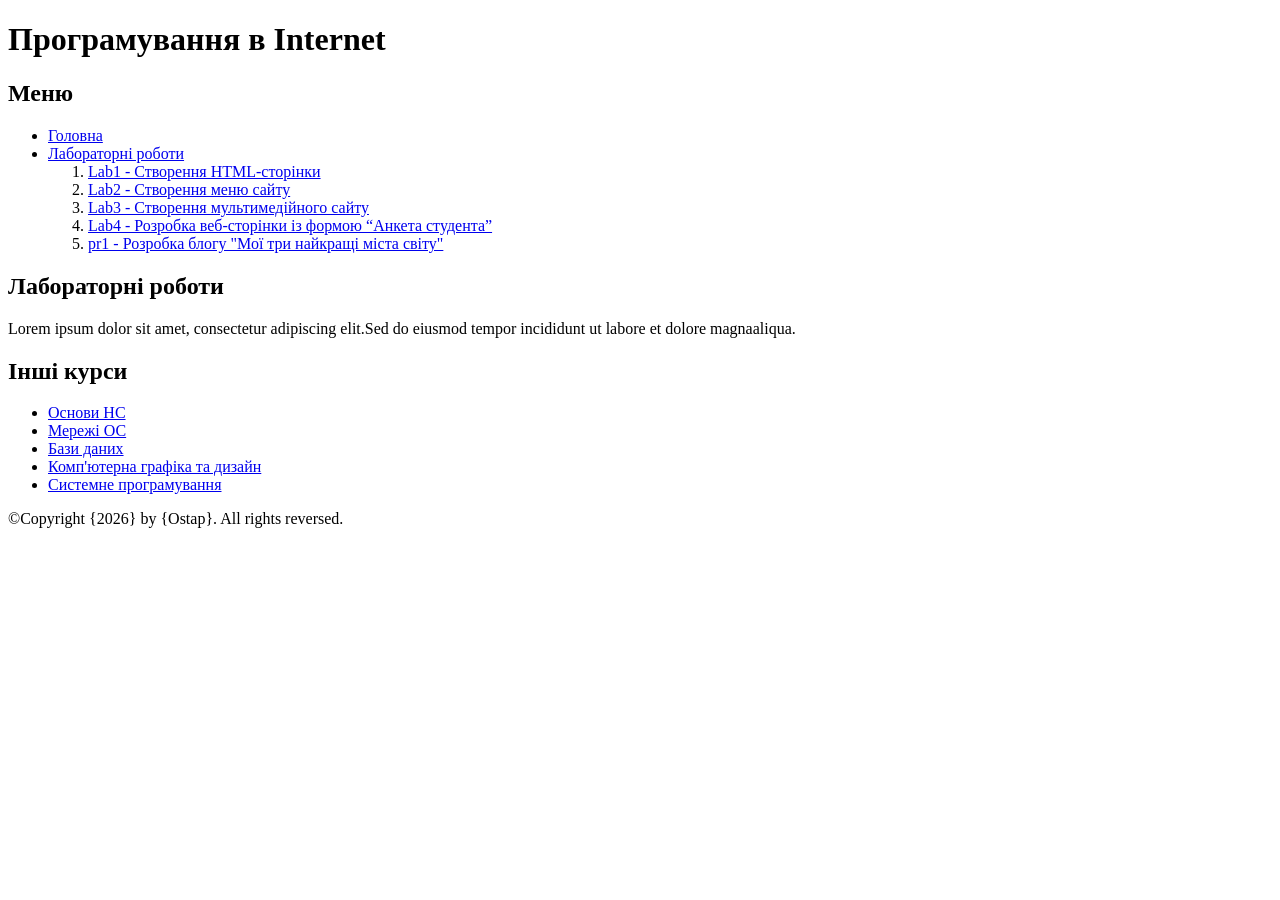
==== index.html @ f4ef53fa "messeage" ====
<!DOCTYPE html>
<html lang="uk">

<head>
    <meta charset="UTF-8">
    <title>Лабораторні роботи</title>
</head>

<body>

    <header>
        <h1>Програмування в Internet</h1>
    </header>

    <nav>
        <h2>Меню</h2>

        <ul>
            <li>
                <a href="/TK_LABS/">Головна</a>
            </li>

            <li>
                <a href="#labs">Лабораторні роботи</a>

                <ol>
                    <li>
                        <a href="https://lambent-eclair-34fd48.netlify.app/">Lab1 - Створення HTML-сторінки</a>
                    </li>
                    <li>
                        <a href="lab2/index.html">Lab2 - Створення меню сайту</a>

                    </li>
                    <li>
                        <a href="LAB3/index.html">Lab3 - Створення мультимедійного сайту</a>
                    </li>
                     <li>
                        <a href="lab4/index.html">Lab4 - Розробка веб-сторінки із формою “Анкета студента”</a>
                    </li>
                    <li>
                        <a href="/PR1/index.html">pr1 - Розробка блогу "Мої три найкращі міста світу"</a>
                    </li>
                </ol>
            </li>
        </ul>
    </nav>

    <main>

        <article>
            <section id="labs">

                <h2>Лабораторні роботи</h2>
                <p>Lorem ipsum dolor sit amet, consectetur adipiscing elit.Sed do eiusmod tempor incididunt ut labore et dolore magnaaliqua.</p>

            </section>
        </article>

        <aside>

            <h2>Інші курси</h2>

            <ul>
                <li>
                        <a href="https://www.w3schools.com/c/">Основи НС</a>
                </li>

                <li>
                    <a href="https://www.w3schools.com/">Мережі ОС</a>
                </li>

                <li>
                    <a href="https://www.w3schools.com/sql/">Бази даних</a>
                </li>

                <li>
                    <a href="https://www.w3schools.com/css/">Комп'ютерна графіка та дизайн</a>
                </li>

                <li>
                    <a href="https://www.w3schools.com/cpp/">Системне програмування</a>
                </li>
            </ul>

        </aside>

    </main>

    <footer>
        <p>
            ©Copyright {2026} by {Ostap}. All rights reversed.
        </p>
    </footer>

</body>

</html>
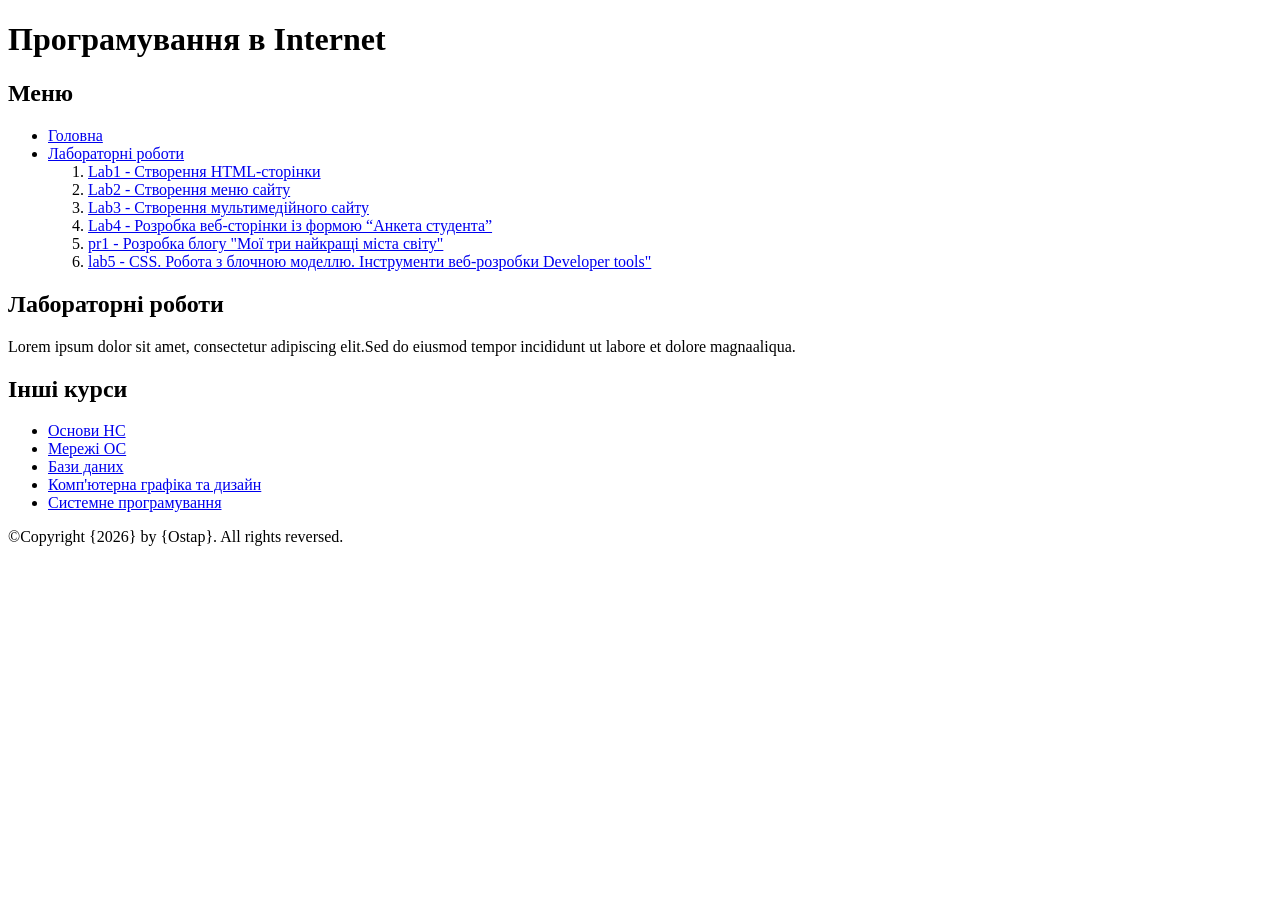
==== commit 61625248: "lab5changes" ====
--- a/index.html
+++ b/index.html
@@ -38,7 +38,10 @@
                         <a href="lab4/index.html">Lab4 - Розробка веб-сторінки із формою “Анкета студента”</a>
                     </li>
                     <li>
-                        <a href="/PR1/index.html">pr1 - Розробка блогу "Мої три найкращі міста світу"</a>
+                        <a href="PR1/index.html">pr1 - Розробка блогу "Мої три найкращі міста світу"</a>
+                    </li>
+                    <li>
+                        <a href="lab5/index.html">lab5 - СSS. Робота з блочною моделлю. Інструменти веб-розробки Developer tools"</a>
                     </li>
                 </ol>
             </li>
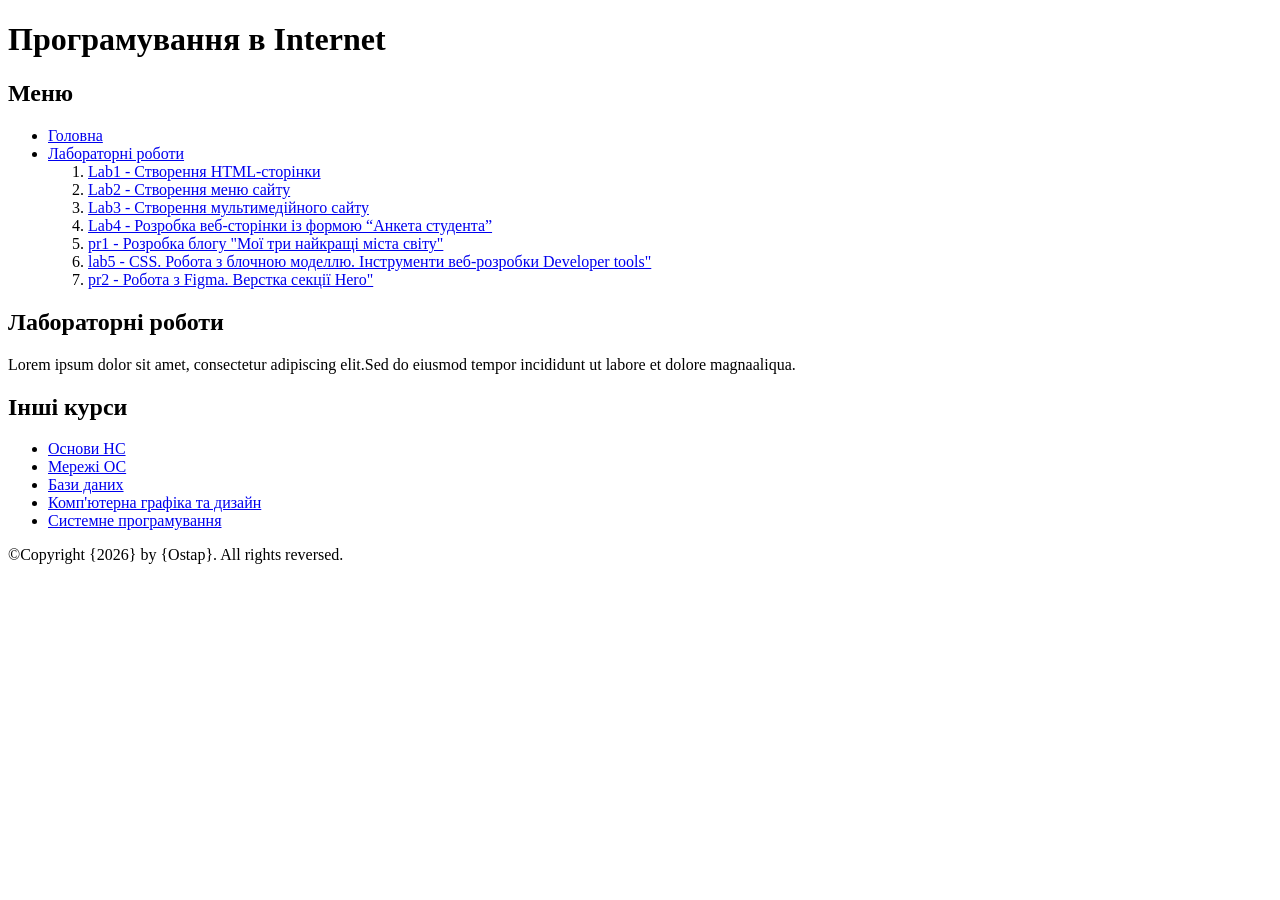
==== commit 9f1150b9: "pr2changes" ====
--- a/index.html
+++ b/index.html
@@ -42,6 +42,9 @@
                     </li>
                     <li>
                         <a href="lab5/index.html">lab5 - СSS. Робота з блочною моделлю. Інструменти веб-розробки Developer tools"</a>
+                    </li>
+                    <li>
+                        <a href="pr2/index.html">pr2 - Робота з Figma. Верстка секції Hero"</a>
                     </li>
                 </ol>
             </li>
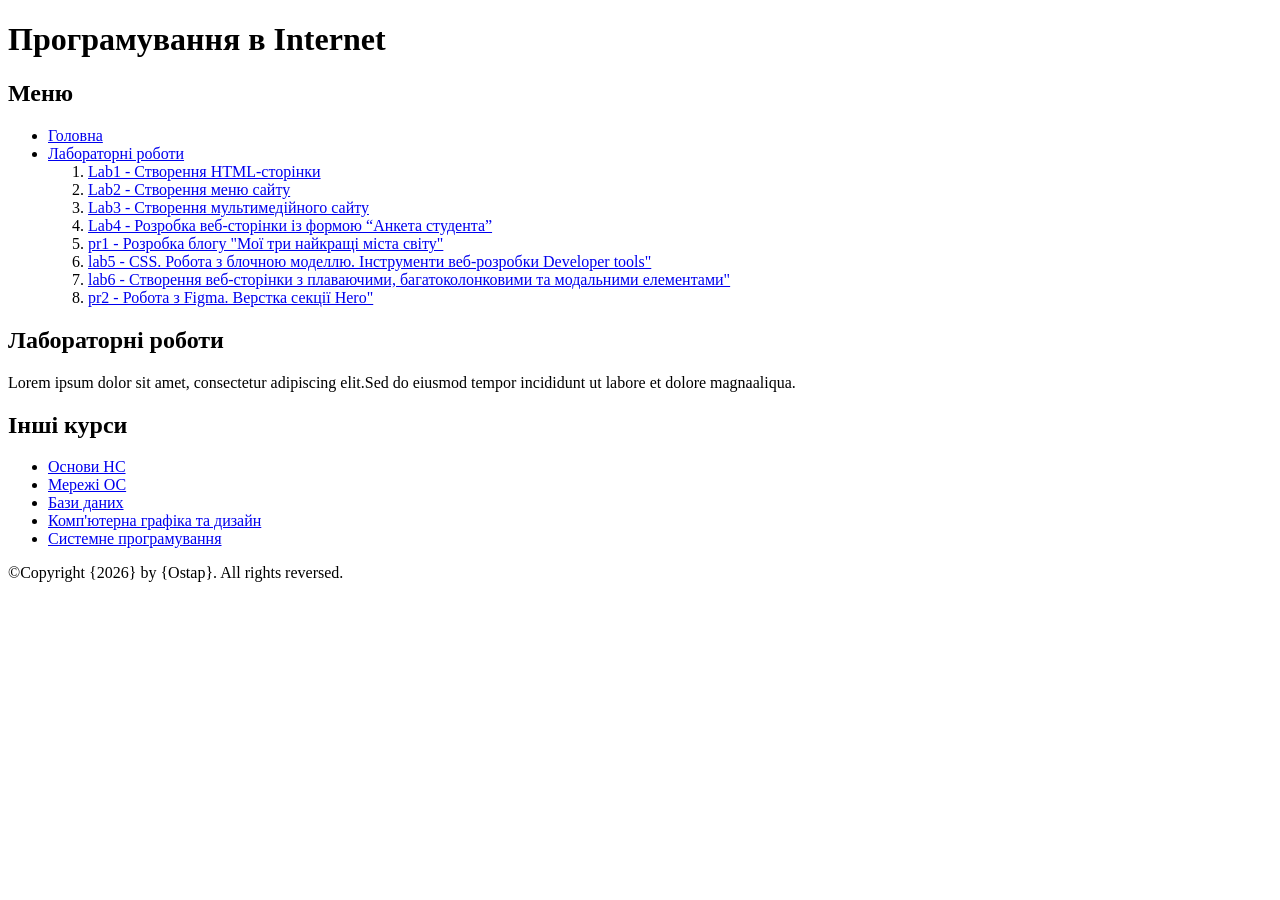
==== commit faa184d6: "labchanges" ====
--- a/index.html
+++ b/index.html
@@ -42,6 +42,9 @@
                     </li>
                     <li>
                         <a href="lab5/index.html">lab5 - СSS. Робота з блочною моделлю. Інструменти веб-розробки Developer tools"</a>
+                    </li>
+                    <li>
+                        <a href="lab6/index.html">lab6 - Cтворення веб-сторінки з плаваючими, багатоколонковими та модальними елементами"</a>
                     </li>
                     <li>
                         <a href="pr2/index.html">pr2 - Робота з Figma. Верстка секції Hero"</a>
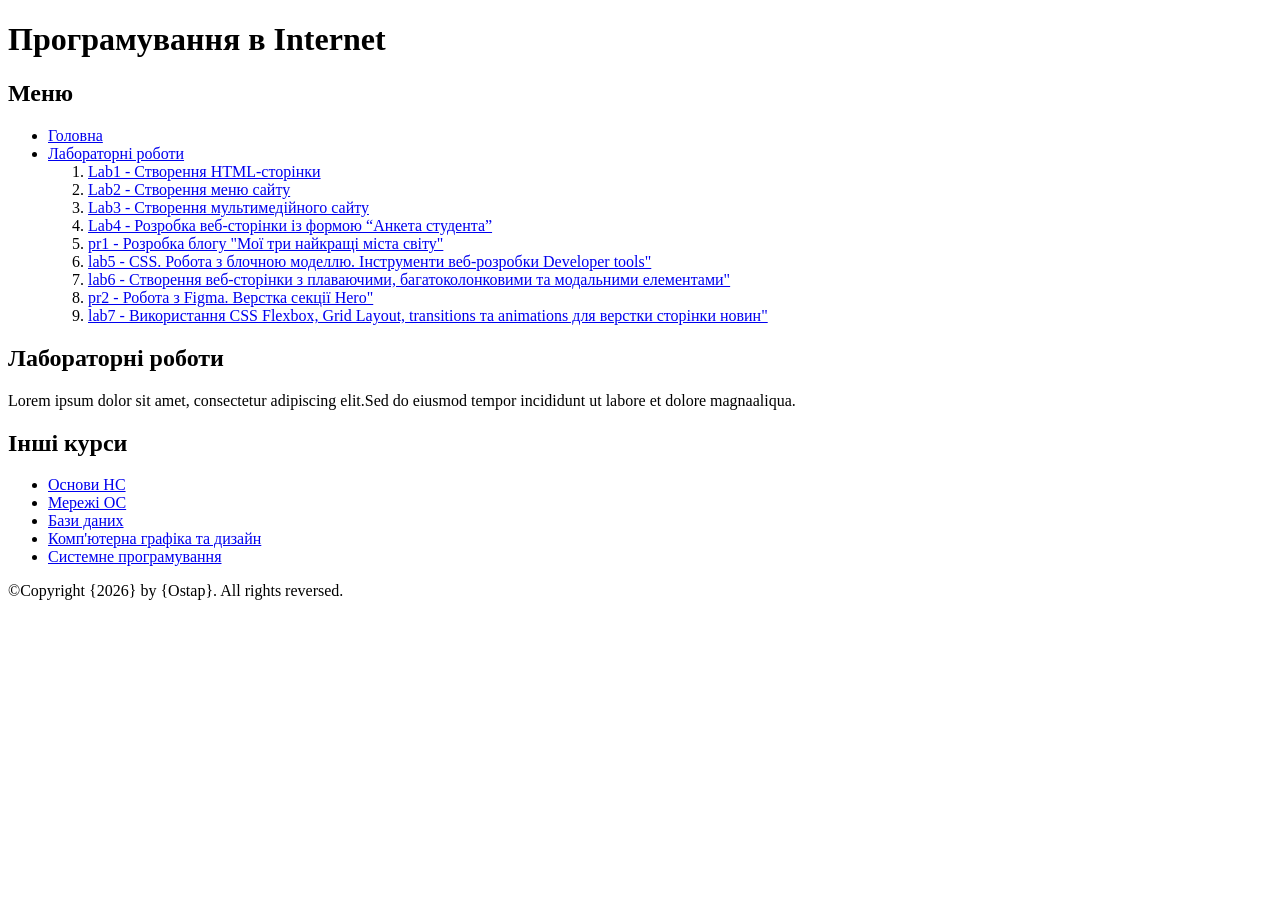
==== commit b1c77448: "lab71" ====
--- a/index.html
+++ b/index.html
@@ -48,6 +48,9 @@
                     </li>
                     <li>
                         <a href="pr2/index.html">pr2 - Робота з Figma. Верстка секції Hero"</a>
+                    </li>
+                    <li>
+                        <a href="lab7_original/index.html">lab7 - Використання CSS Flexbox, Grid Layout, transitions та animations для верстки сторінки новин"</a>
                     </li>
                 </ol>
             </li>
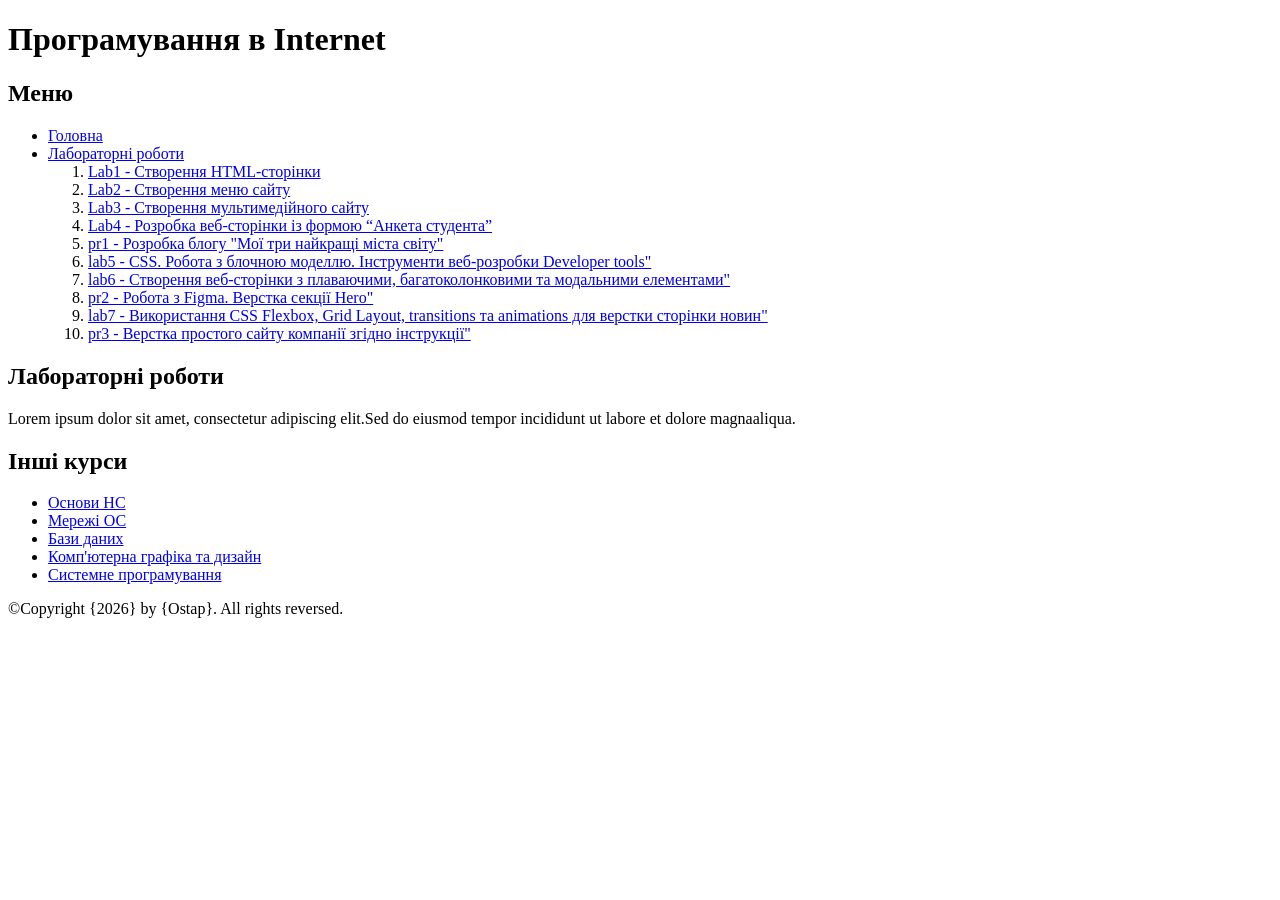
==== commit 360d5593: "pw311" ====
--- a/index.html
+++ b/index.html
@@ -51,6 +51,9 @@
                     </li>
                     <li>
                         <a href="lab7_original/index.html">lab7 - Використання CSS Flexbox, Grid Layout, transitions та animations для верстки сторінки новин"</a>
+                    </li>
+                    <li>
+                        <a href="pr3/index.html">pr3 - Верстка простого сайту компанії згідно інструкції"</a>
                     </li>
                 </ol>
             </li>
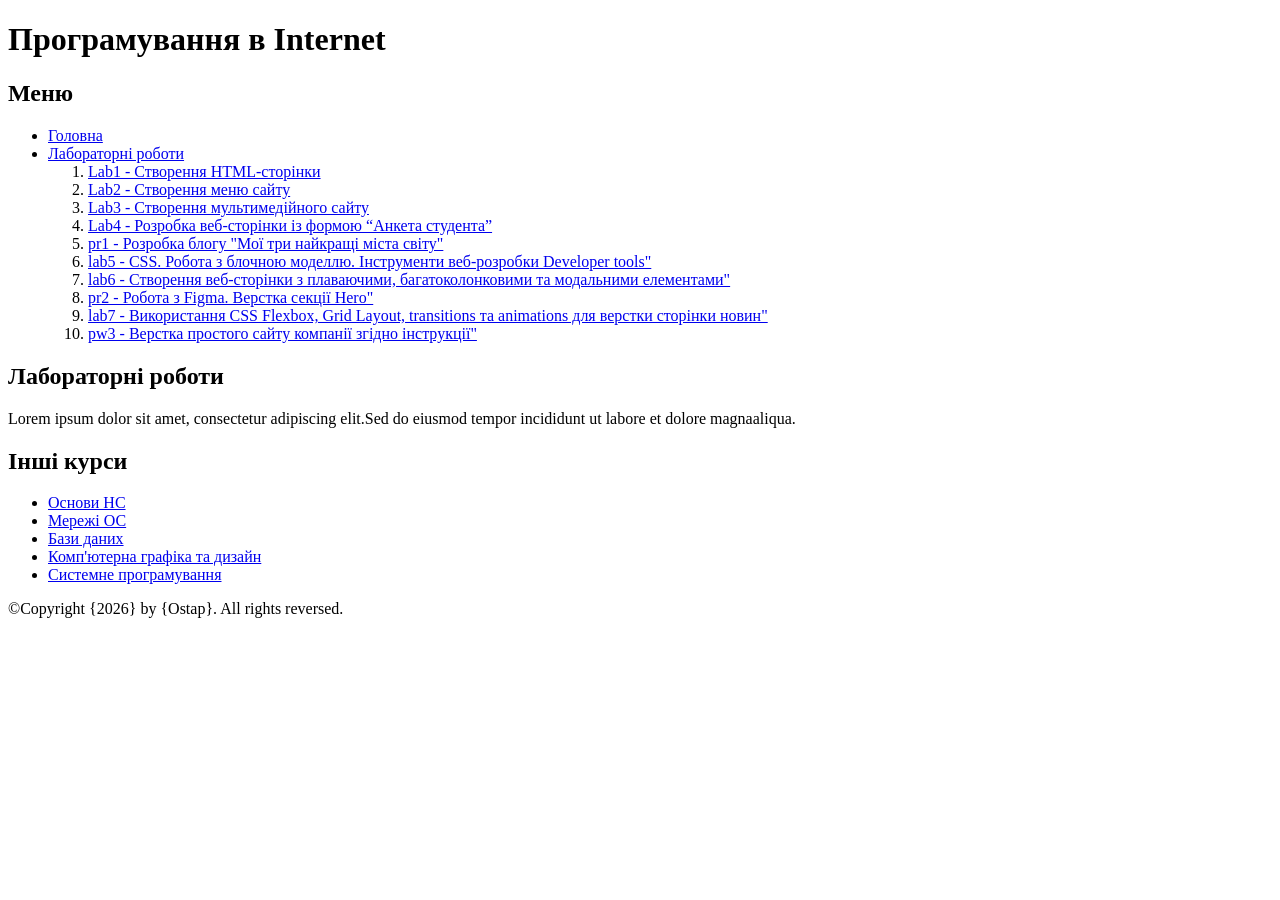
==== commit 3416eabb: "pw3123123" ====
--- a/index.html
+++ b/index.html
@@ -53,7 +53,7 @@
                         <a href="lab7_original/index.html">lab7 - Використання CSS Flexbox, Grid Layout, transitions та animations для верстки сторінки новин"</a>
                     </li>
                     <li>
-                        <a href="pr3/index.html">pr3 - Верстка простого сайту компанії згідно інструкції"</a>
+                        <a href="pw3/index.html">pw3 - Верстка простого сайту компанії згідно інструкції"</a>
                     </li>
                 </ol>
             </li>
